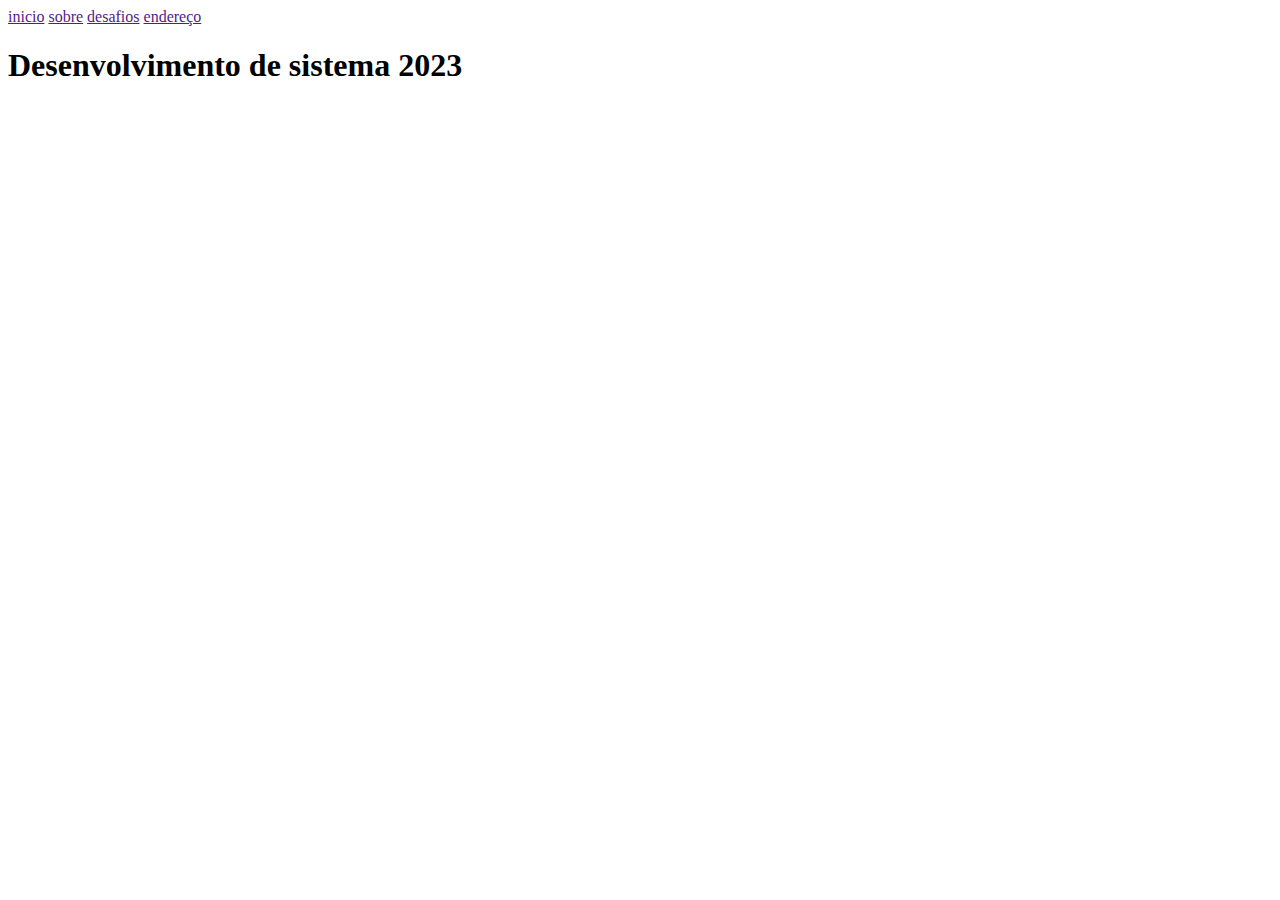
==== index.html @ f6d03b7e "desenvolvimento" ====
<!DOCTYPE html>
<html lang="en">
<head>
    <meta charset="UTF-8">
    <meta http-equiv="X-UA-Compatible" content="IE=edge">
    <meta name="viewport" content="width=device-width, initial-scale=1.0">
    <title>Document</title>
    <link rel="stylesheet" href="CSS/styles.css">

</head>
<body>
    <header>
        <div class="layout-grid header-flex">
            <nav>
                <a href="">inicio</a>
                <a href="">sobre</a>
                <a href="">desafios</a>
                <a href="">endereço</a>
            </nav>
        </div>
    </header>
    <main>
        <article class="banner">
        <div class="layou-grid">
            <h1>Desenvolvimento de sistema 2023</h1>
    

        </div>

        </article>
    </main>
    <footer></footer>
</body>
</html>
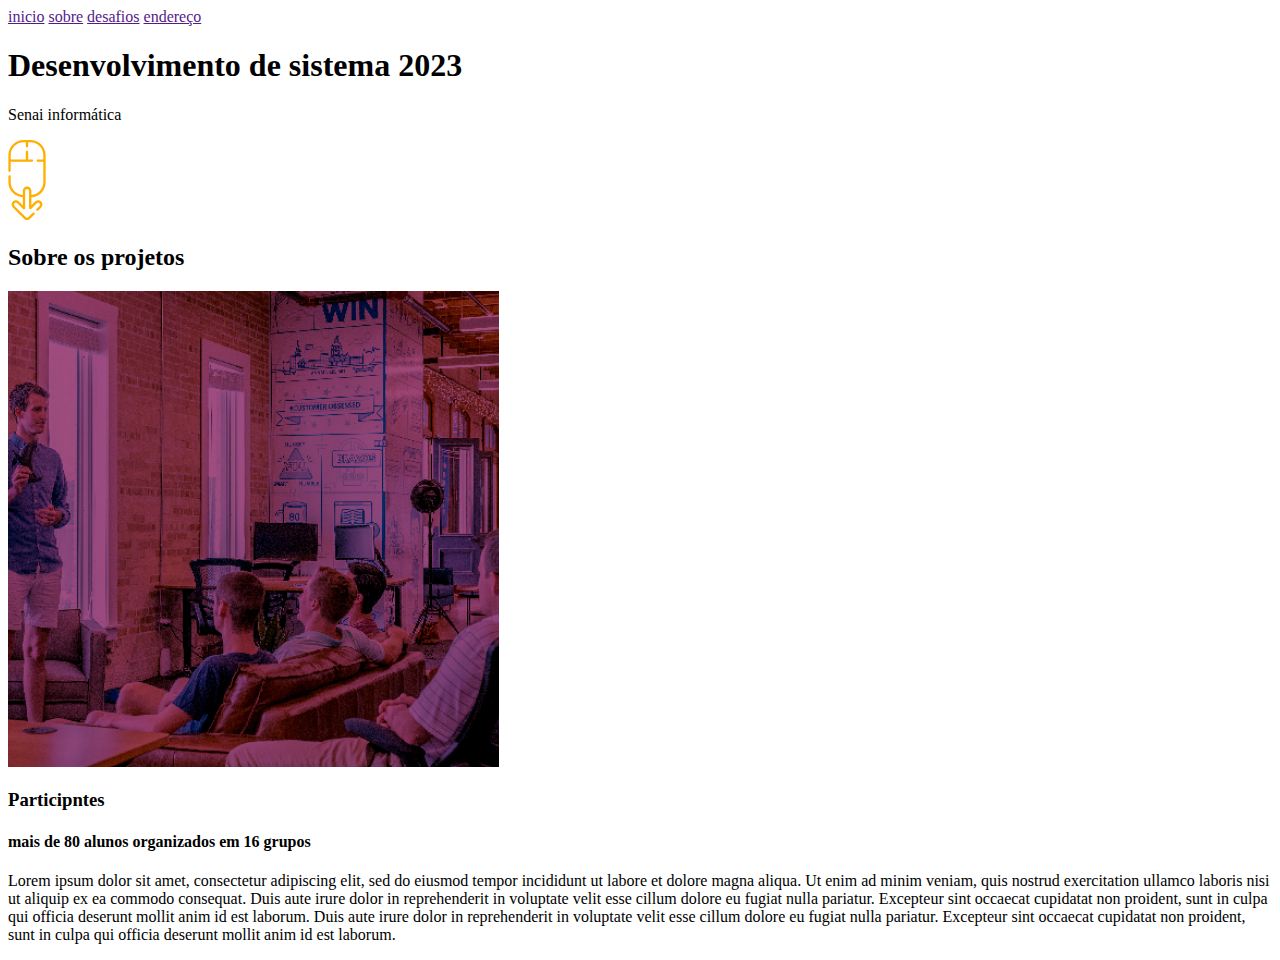
==== commit e0cc300d: "landing page" ====
--- a/index.html
+++ b/index.html
@@ -1,5 +1,6 @@
 <!DOCTYPE html>
 <html lang="en">
+
 <head>
     <meta charset="UTF-8">
     <meta http-equiv="X-UA-Compatible" content="IE=edge">
@@ -8,6 +9,7 @@
     <link rel="stylesheet" href="CSS/styles.css">
 
 </head>
+
 <body>
     <header>
         <div class="layout-grid header-flex">
@@ -21,14 +23,41 @@
     </header>
     <main>
         <article class="banner">
-        <div class="layou-grid">
-            <h1>Desenvolvimento de sistema 2023</h1>
-    
-
-        </div>
+            <div class="layout-grid banner-flex">
+                <div id="banner-info">
+                    <h1>Desenvolvimento de sistema 2023</h1>
+                    <p>Senai informática</p>
+                    <img src="./ASSETS/assets_/mouse.svg" alt="">
+                </div>
+            </div>
 
         </article>
+        <section class="sobre">
+            <div class="layout-grid">
+                <h2>Sobre os projetos</h2>
+                <div class="linha">
+                    <img src="./ASSETS/assets_/imagem-seção-sobre.png"
+                        alt="Uma pessoa ministrando aulas para outras pessoas que olham fixamente">
+                    <div class="participantes">
+                        <h3>Participntes</h3>
+                        <h4>mais de 80 alunos organizados em 16 grupos</h4>
+                        <p>Lorem ipsum dolor sit amet, consectetur adipiscing elit, sed do eiusmod tempor incididunt ut
+                            labore et dolore magna aliqua. Ut enim ad minim veniam, quis nostrud exercitation ullamco
+                            laboris nisi ut aliquip ex ea commodo consequat. Duis aute irure dolor in reprehenderit in
+                            voluptate velit esse cillum dolore eu fugiat nulla pariatur. Excepteur sint occaecat
+                            cupidatat
+                            non proident, sunt in culpa qui officia deserunt mollit anim id est laborum. Duis aute irure
+                            dolor in reprehenderit in voluptate velit esse cillum dolore eu fugiat nulla pariatur.
+                            Excepteur
+                            sint occaecat cupidatat non proident, sunt in culpa qui officia deserunt mollit anim id est
+                            laborum.</p>
+                    </div>
+                </div>
+            </div>
+
+        </section>
     </main>
     <footer></footer>
 </body>
+
 </html>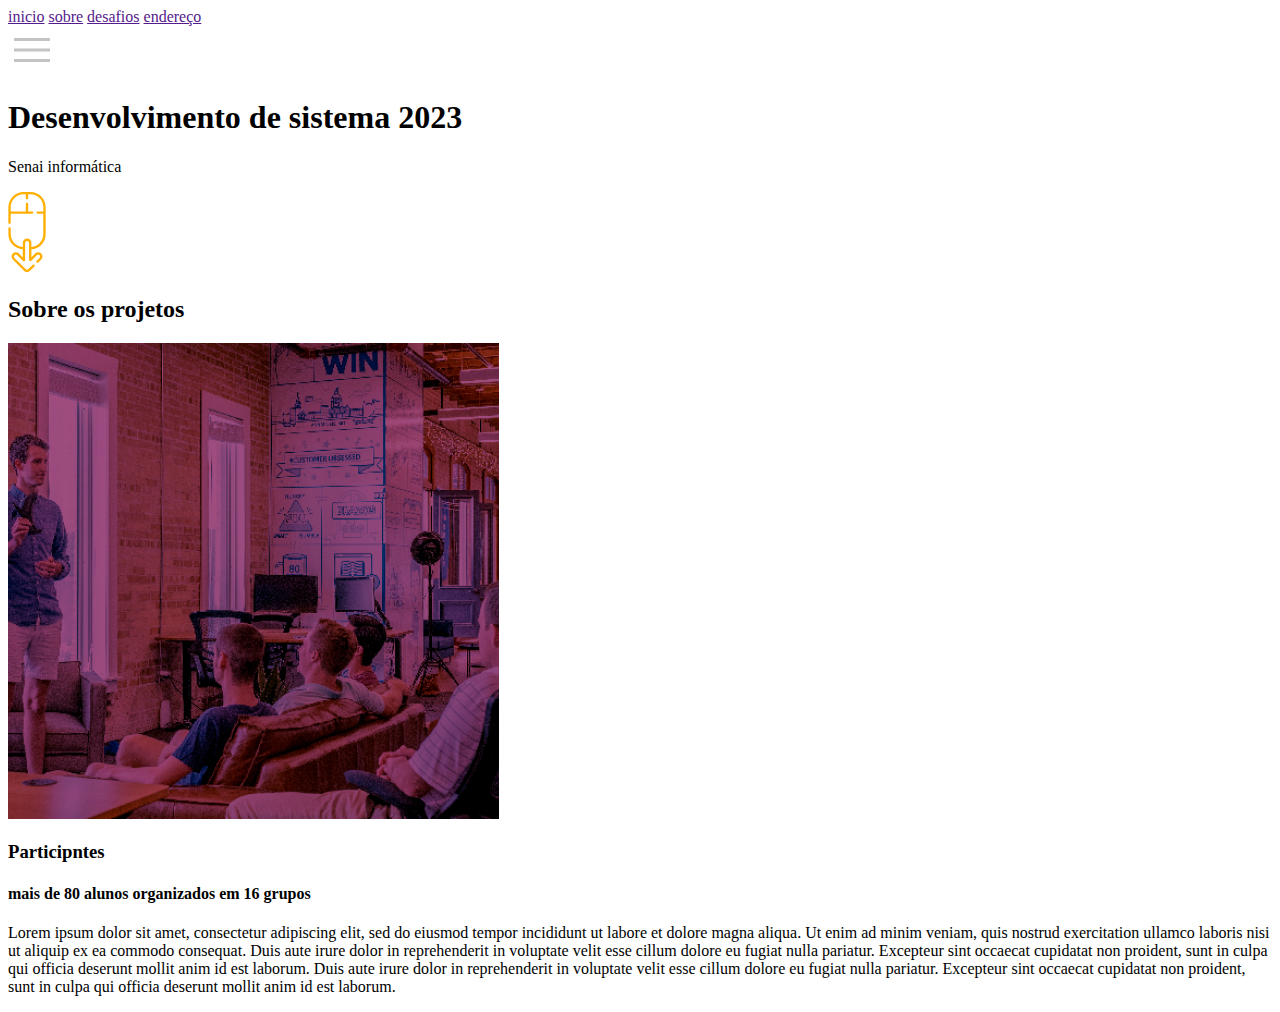
==== commit 2483dd5e: "finaliza projeto" ====
--- a/index.html
+++ b/index.html
@@ -13,12 +13,14 @@
 <body>
     <header>
         <div class="layout-grid header-flex">
-            <nav>
+            <nav id="navmenu">
                 <a href="">inicio</a>
                 <a href="">sobre</a>
                 <a href="">desafios</a>
                 <a href="">endereço</a>
             </nav>
+            <img src="ASSETS/menu_FILL0_wght400_GRAD0_opsz48.svg" alt="Abre o menu mobile" onclick="mostraMenu()">
+            
         </div>
     </header>
     <main>
@@ -27,7 +29,7 @@
                 <div id="banner-info">
                     <h1>Desenvolvimento de sistema 2023</h1>
                     <p>Senai informática</p>
-                    <img src="./ASSETS/assets_/mouse.svg" alt="">
+                    <img src="./ASSETS/assets_/mouse.svg" alt=""> 
                 </div>
             </div>
 
@@ -60,4 +62,10 @@
     <footer></footer>
 </body>
 
+<script>
+    function mostraMenu() {
+        document.getElementById("navmenu").classList.toggle("mostrarMenu")
+    }
+</script>
+
 </html>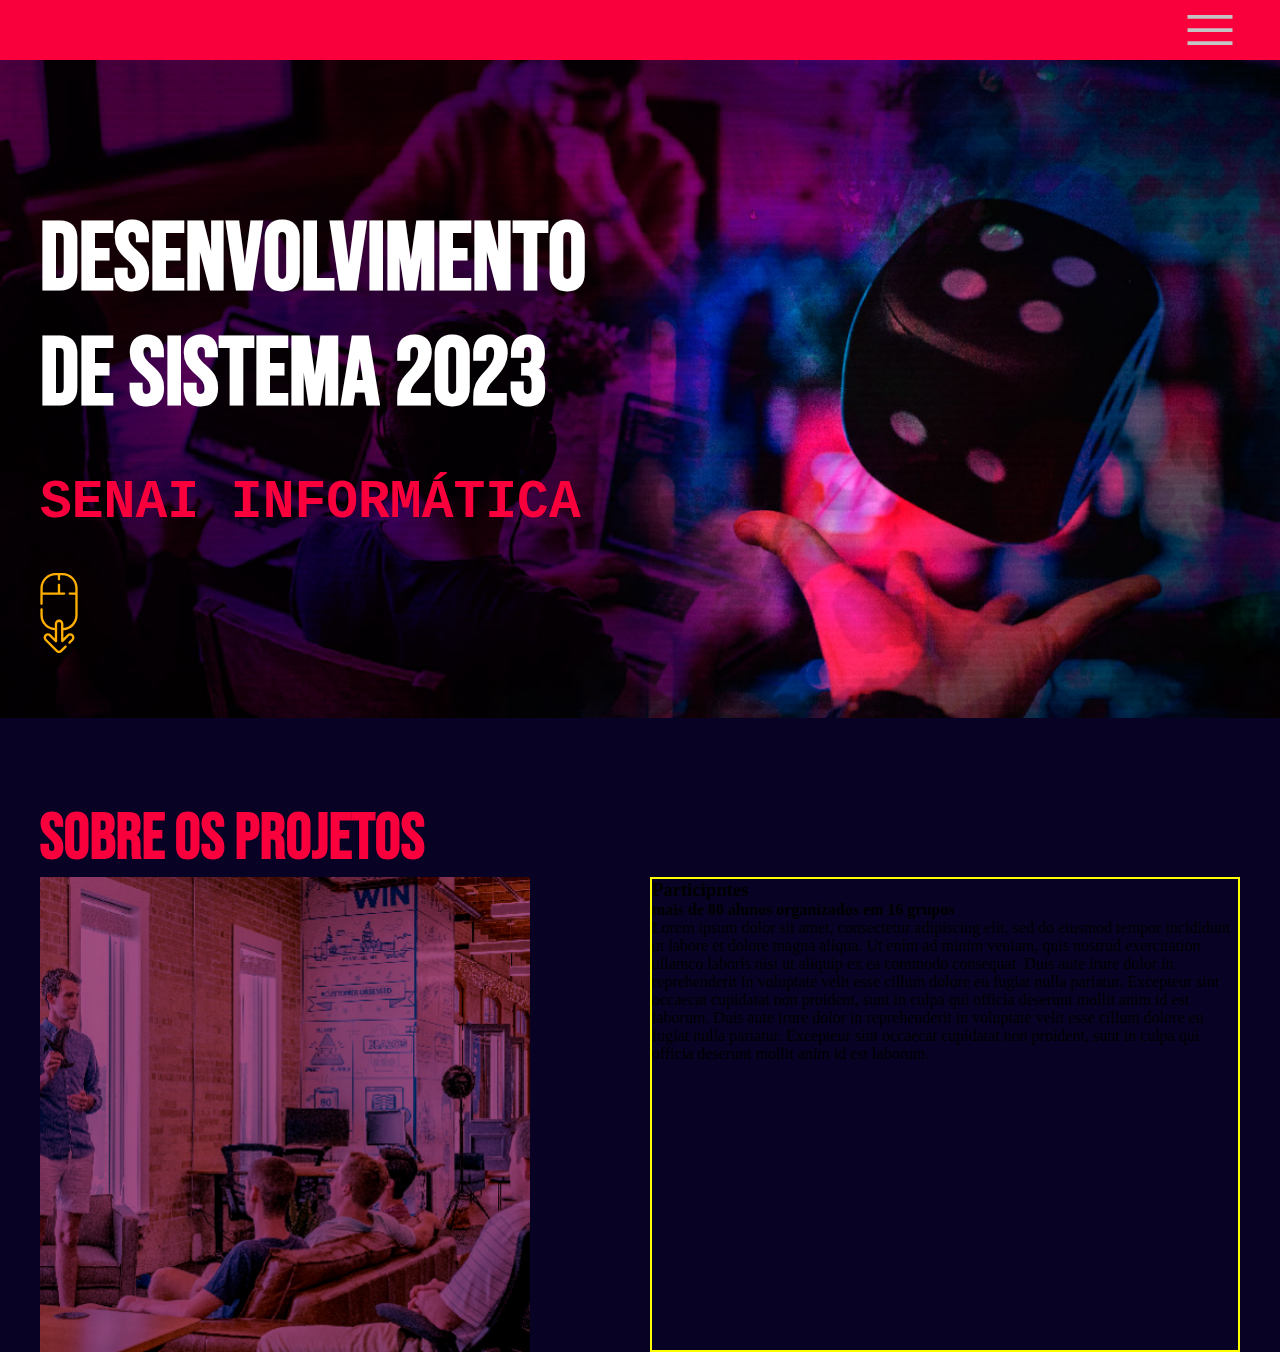
==== commit 4112d0d7: "finalizando projeto" ====
--- a/index.html
+++ b/index.html
@@ -6,7 +6,7 @@
     <meta http-equiv="X-UA-Compatible" content="IE=edge">
     <meta name="viewport" content="width=device-width, initial-scale=1.0">
     <title>Document</title>
-    <link rel="stylesheet" href="CSS/styles.css">
+    <link rel="stylesheet" href="./css/styles.css">
 
 </head>
 
--- a/css/styles.css
+++ b/css/styles.css
@@ -0,0 +1,155 @@
+/* imports */
+
+@font-face {
+    font-family: "BebasNeue-Regular";
+    src: url(../ASSETS/BebasNeue-Regular.ttf);
+}
+
+/*reset*/
+* {
+    margin: 0;
+    padding: 0;
+    box-sizing: border-box;
+}
+
+/* Classes Genéricas */
+
+.layout-grid {
+    width: 100%;
+    max-width: 1200px;
+    margin: 0 auto;
+}
+
+body {
+    background-color: #080324;
+}
+
+
+/* header */
+
+header {
+    height: 60px;
+    background-color: #F9003D;
+
+}
+
+header .header-flex {
+    display: flex;
+    justify-content: flex-end;
+    height: 100%;
+}
+
+header nav {
+    display: flex;
+    justify-content: space-between;
+    align-items: center;
+    width: 500px;
+}
+
+header nav a {
+    font-family: "BebasNeue-Regular";
+    color: white;
+    text-decoration: none;
+    text-transform: uppercase;
+    font-size: 18px;
+    letter-spacing: 2px;
+    text-shadow: 2px 2px 10px black;
+    padding: 15px 20px;
+    border-radius: 5px;
+
+}
+
+header nav a:hover {
+    text-shadow: 2px 10px 2px rgba(249, 0, 61, 0.3);
+    background-color: white;
+    color: #F9003D;
+
+}
+
+/* main */
+main .banner {
+    height: 740px;
+    background-image: url(../ASSETS/assets_/imagem-fundo-banner.png);
+    background-repeat: no-repeat;
+    background-size: 100% auto;
+}
+
+
+main .banner-flex {
+    display: flex;
+    align-items: center;
+    height: 100%;
+    border: 3px white;
+}
+
+main .banner-flex #banner-info {
+    width: 560px;
+}
+
+main .banner-flex h1 {
+    margin-bottom: 40px;
+    font-family: "BebasNeue-Regular";
+    font-size: 96px;
+    color: white;
+}
+
+main .banner-flex p {
+    margin-bottom: 40px;
+    font-family: 'Courier New', Courier, monospace;
+    font-size: 53px;
+    font-weight: bold;
+    text-transform: uppercase;
+    color: #F9003D;
+
+}
+
+main .sobre h2 {
+    font-family: "BebasNeue-Regular";
+    font-size: 64px;
+    color: #F9003D;
+
+}
+
+main .sobre .linha {
+    display: flex;
+    justify-content: space-between;
+}
+
+main .sobre .linha img {
+    width: 490px;
+}
+
+main .sobre .linha .participantes {
+    width: 590px;
+    border: 2px solid yellow;
+}
+
+/* smartphones.= 0 ate 767px */
+@media screen and (max-width: 767px) {
+
+    /* temporariamente off */
+
+}
+
+header #menu-mobile {
+    display: block;
+}
+.mostrarMenu {
+    left: 0;
+    opacity: 1;
+}
+
+header nav {
+    position: fixed;
+    top: 60px;
+    left: -80vw;
+    width: 80vw;
+    height: 100vh;
+    flex-direction: column;
+    justify-content: space-evenly;
+    background-color: #F9003D;
+    border: #F9003D;
+    opacity: 0;
+    transition: left 0.4s, opacity 0.5s;
+}
+
